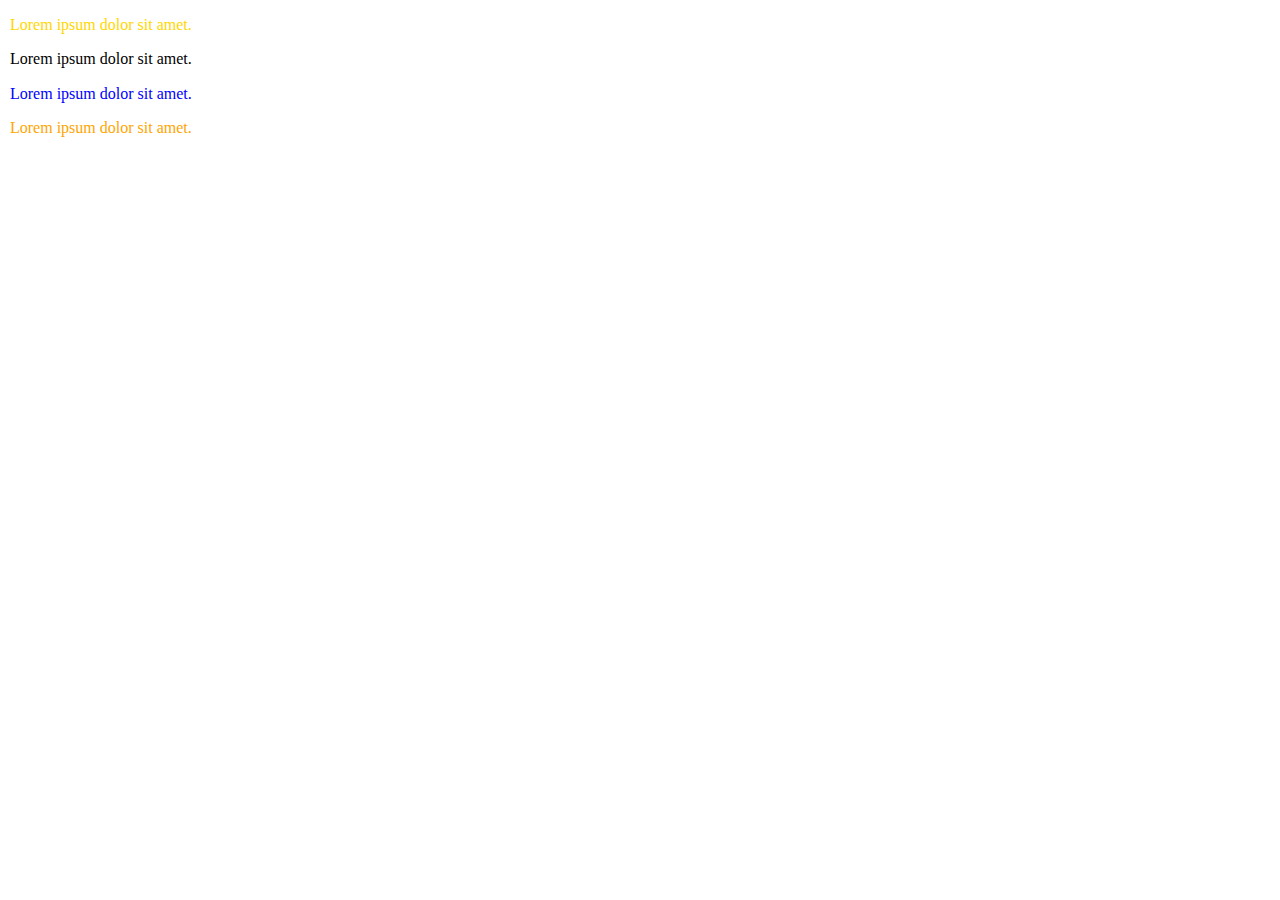
==== Sample_Website/index.html @ 976f6409 "Using relational selectors." ====
<!DOCTYPE html>
<html lang="en">
  <head>
    <meta charset="UTF-8" />
    <meta http-equiv="X-UA-Compatible" content="IE=edge" />
    <meta name="viewport" content="width=device-width, initial-scale=1.0" />
    <meta name="keywords" content="HTML, CSS" />
    <meta name="description" content="This appears on google." />
    <title>Document</title>
    <link rel="stylesheet" href="css/normalize.css" />
    <link rel="stylesheet" href="css/styles.css" />
  </head>
  <body>
    <section id="products">
      <p>Lorem ipsum dolor sit amet.</p>
      <article>
        <p>Lorem ipsum dolor sit amet.</p>
      </article>
    </section>
    <p>Lorem ipsum dolor sit amet.</p>
    <p>Lorem ipsum dolor sit amet.</p>
  </body>
</html>
---- Sample_Website/css/styles.css ----
body {
  margin: 10px;
}

#products ~ p {
  color: orange;
}

#products + p {
  color: blue;
}

#products > p {
  color: gold;
}
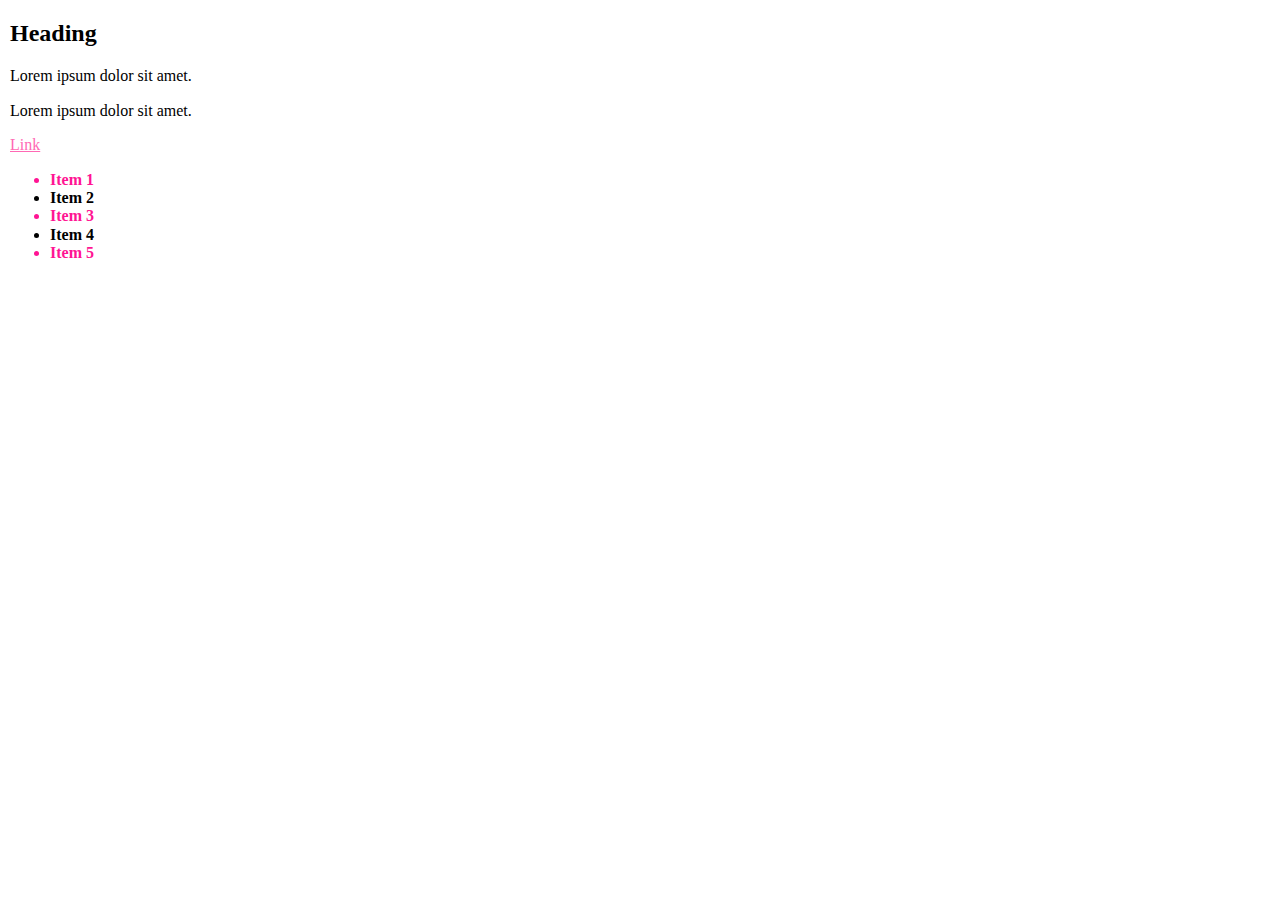
==== commit 0a0f3656: "Pseudo class Selectors" ====
--- a/Sample_Website/index.html
+++ b/Sample_Website/index.html
@@ -11,13 +11,18 @@
     <link rel="stylesheet" href="css/styles.css" />
   </head>
   <body>
-    <section id="products">
+    <article>
+      <h2>Heading</h2>
       <p>Lorem ipsum dolor sit amet.</p>
-      <article>
-        <p>Lorem ipsum dolor sit amet.</p>
-      </article>
-    </section>
-    <p>Lorem ipsum dolor sit amet.</p>
-    <p>Lorem ipsum dolor sit amet.</p>
+      <p>Lorem ipsum dolor sit amet.</p>
+      <a href="#">Link</a>
+      <ul>
+        <li>Item 1</li>
+        <li>Item 2</li>
+        <li>Item 3</li>
+        <li>Item 4</li>
+        <li>Item 5</li>
+      </ul>
+    </article>
   </body>
 </html>
--- a/Sample_Website/css/styles.css
+++ b/Sample_Website/css/styles.css
@@ -2,14 +2,25 @@
   margin: 10px;
 }
 
-#products ~ p {
-  color: orange;
+article p :first-of-type {
+  font-size: 140%;
+  font-style: italic;
 }
 
-#products + p {
-  color: blue;
+article :last-child {
+  font-weight: bold;
 }
 
-#products > p {
-  color: gold;
+ul li:nth-child(odd) {
+  color: deeppink;
 }
+
+a:visited,
+a:link {
+  color: hotpink;
+}
+
+a:hover,
+a:focus {
+  color: greenyellow;
+}
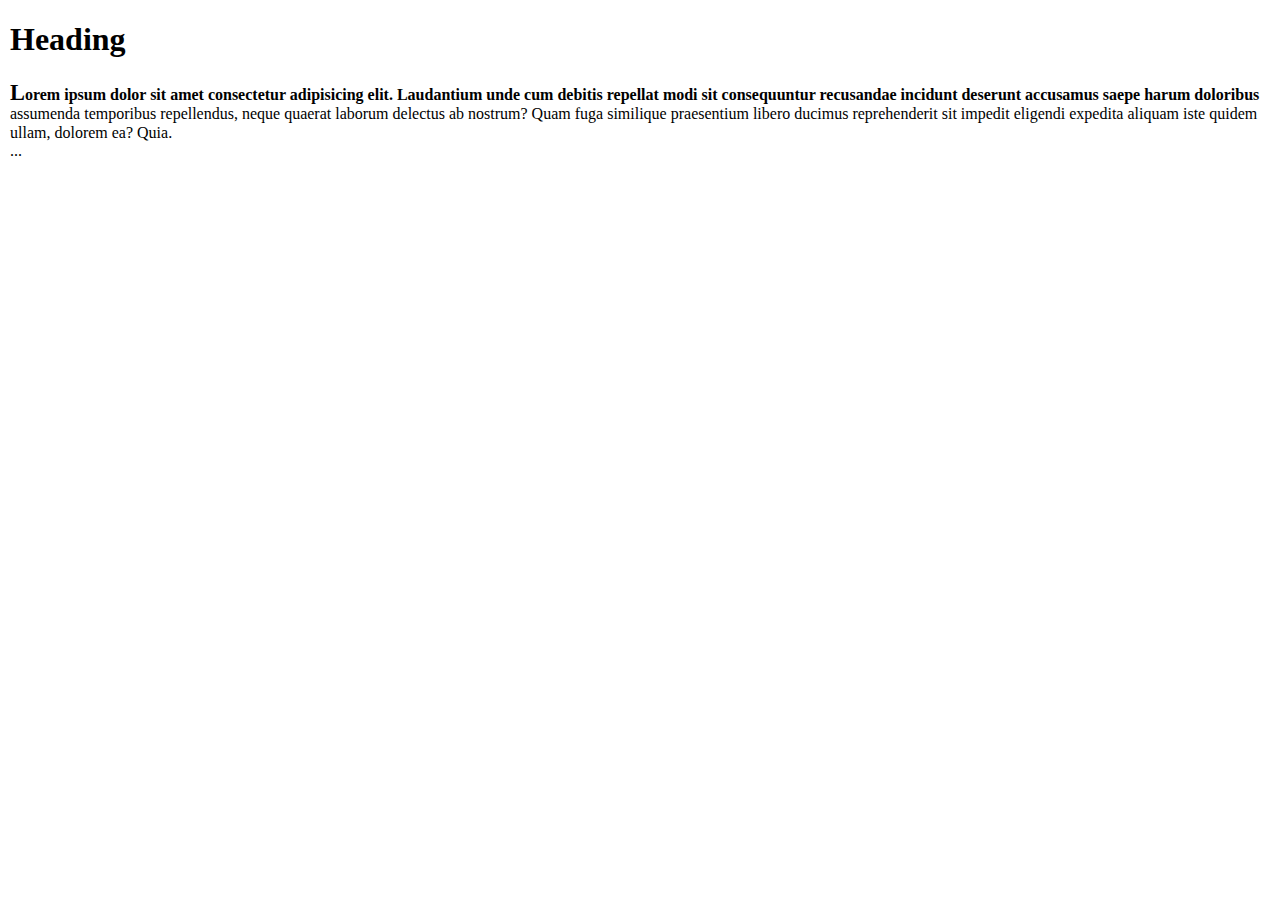
==== commit eb2a7406: "Psuedo Elements in CSS" ====
--- a/Sample_Website/index.html
+++ b/Sample_Website/index.html
@@ -11,18 +11,14 @@
     <link rel="stylesheet" href="css/styles.css" />
   </head>
   <body>
-    <article>
-      <h2>Heading</h2>
-      <p>Lorem ipsum dolor sit amet.</p>
-      <p>Lorem ipsum dolor sit amet.</p>
-      <a href="#">Link</a>
-      <ul>
-        <li>Item 1</li>
-        <li>Item 2</li>
-        <li>Item 3</li>
-        <li>Item 4</li>
-        <li>Item 5</li>
-      </ul>
-    </article>
+    <h1>Heading</h1>
+    <p>
+      Lorem ipsum dolor sit amet consectetur adipisicing elit. Laudantium unde
+      cum debitis repellat modi sit consequuntur recusandae incidunt deserunt
+      accusamus saepe harum doloribus assumenda temporibus repellendus, neque
+      quaerat laborum delectus ab nostrum? Quam fuga similique praesentium
+      libero ducimus reprehenderit sit impedit eligendi expedita aliquam iste
+      quidem ullam, dolorem ea? Quia.
+    </p>
   </body>
 </html>
--- a/Sample_Website/css/styles.css
+++ b/Sample_Website/css/styles.css
@@ -2,25 +2,20 @@
   margin: 10px;
 }
 
-article p :first-of-type {
+p::first-letter {
   font-size: 140%;
-  font-style: italic;
-}
-
-article :last-child {
   font-weight: bold;
 }
 
-ul li:nth-child(odd) {
-  color: deeppink;
+p::first-line {
+  font-weight: bold;
 }
 
-a:visited,
-a:link {
-  color: hotpink;
+::selection {
+  background-color: pink;
 }
 
-a:hover,
-a:focus {
-  color: greenyellow;
+p::after {
+  content: "...";
+  display: block;
 }
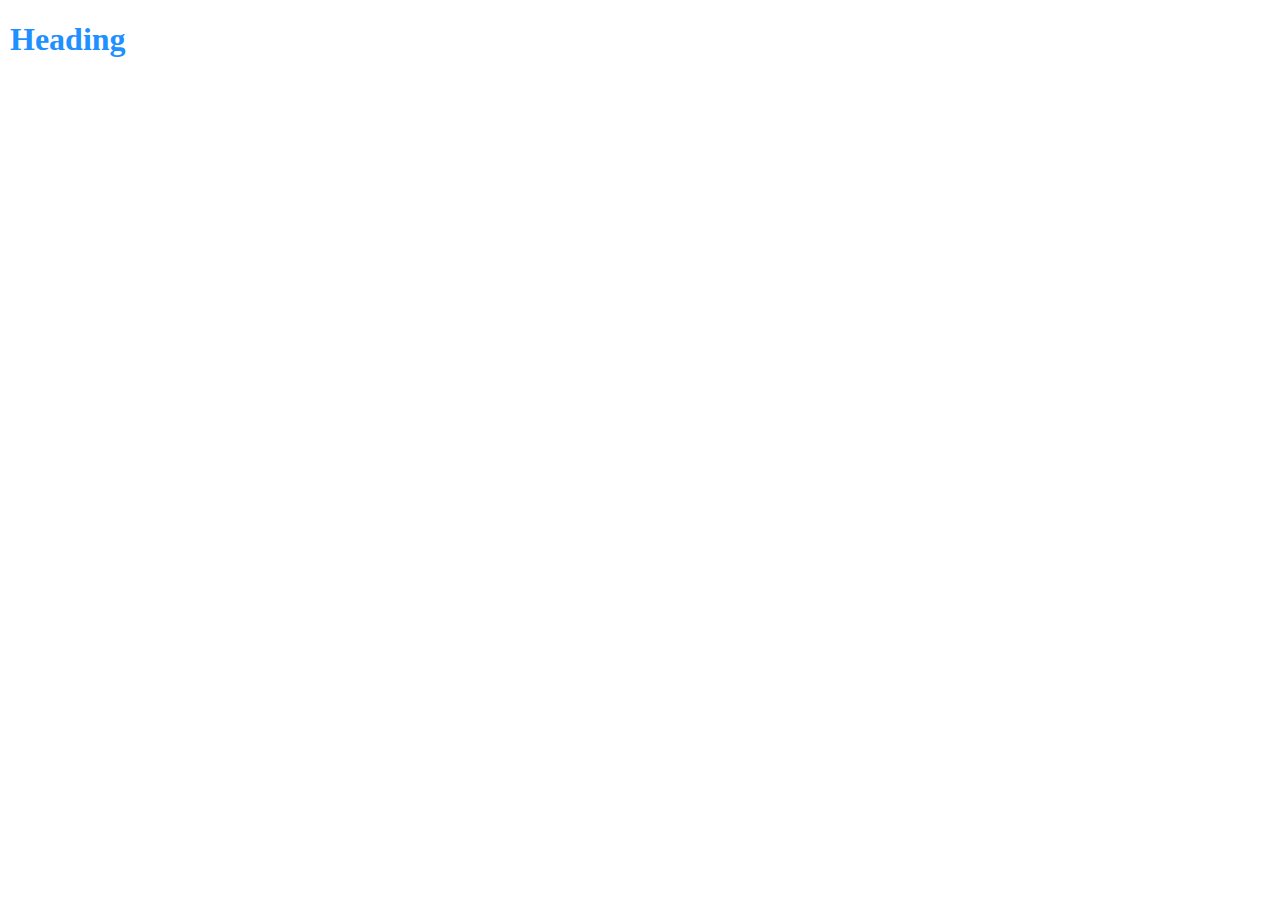
==== commit 54b9f1db: "Selectors Specificity in CSS" ====
--- a/Sample_Website/index.html
+++ b/Sample_Website/index.html
@@ -11,14 +11,8 @@
     <link rel="stylesheet" href="css/styles.css" />
   </head>
   <body>
-    <h1>Heading</h1>
-    <p>
-      Lorem ipsum dolor sit amet consectetur adipisicing elit. Laudantium unde
-      cum debitis repellat modi sit consequuntur recusandae incidunt deserunt
-      accusamus saepe harum doloribus assumenda temporibus repellendus, neque
-      quaerat laborum delectus ab nostrum? Quam fuga similique praesentium
-      libero ducimus reprehenderit sit impedit eligendi expedita aliquam iste
-      quidem ullam, dolorem ea? Quia.
-    </p>
+    <article class="featured">
+      <h1 id="products" class="highlight">Heading</h1>
+    </article>
   </body>
 </html>
--- a/Sample_Website/css/styles.css
+++ b/Sample_Website/css/styles.css
@@ -2,20 +2,22 @@
   margin: 10px;
 }
 
-p::first-letter {
-  font-size: 140%;
-  font-weight: bold;
+h1 {
+  color: dodgerblue;
 }
 
-p::first-line {
-  font-weight: bold;
+.highlight {
+  color: deeppink;
 }
 
-::selection {
-  background-color: pink;
+#products {
+  color: green;
 }
 
-p::after {
-  content: "...";
-  display: block;
+h1#products {
+  color: dodgerblue;
 }
+
+.featured#products {
+  color: aqua;
+}
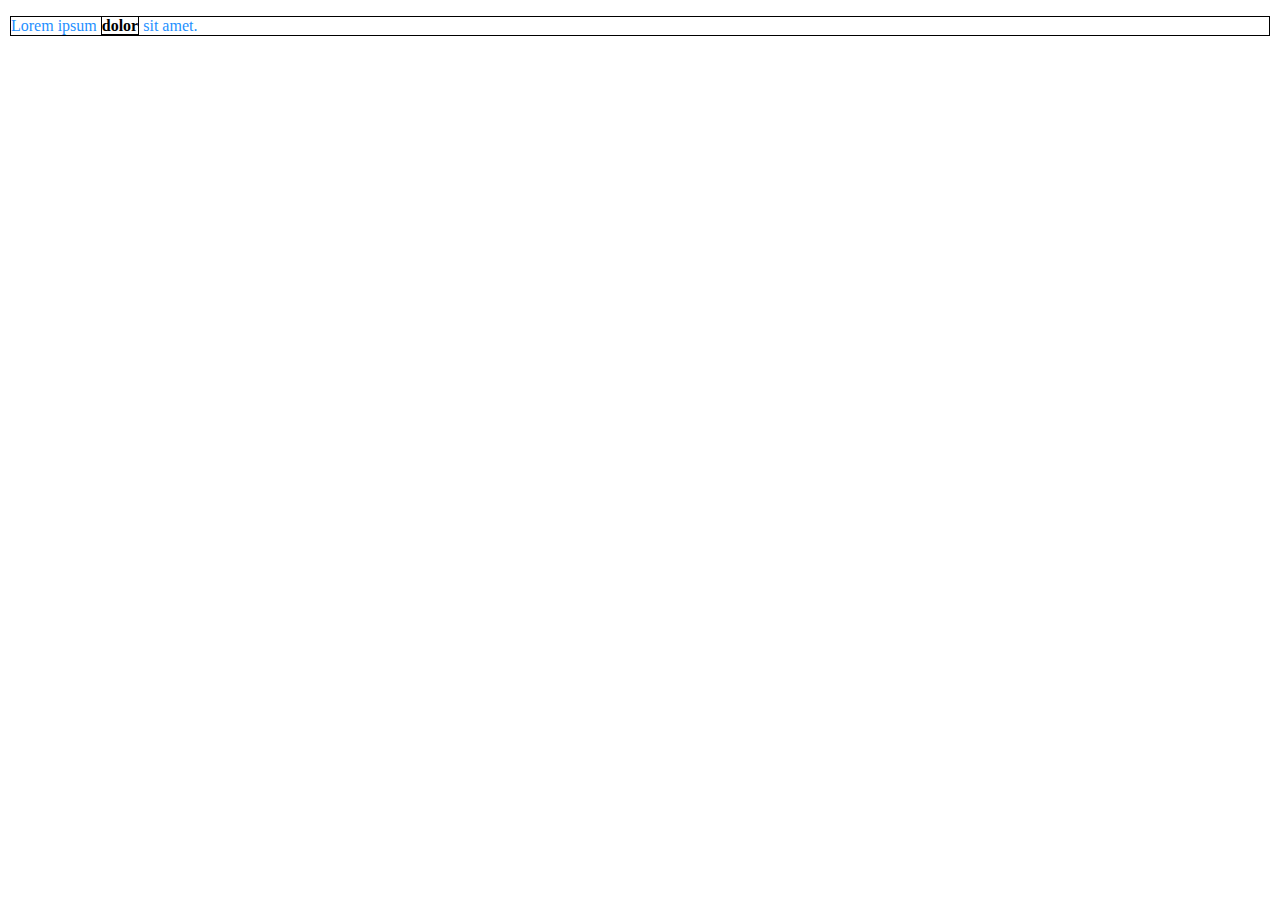
==== commit 420e4e98: "Inheritance in CSS" ====
--- a/Sample_Website/index.html
+++ b/Sample_Website/index.html
@@ -11,8 +11,6 @@
     <link rel="stylesheet" href="css/styles.css" />
   </head>
   <body>
-    <article class="featured">
-      <h1 id="products" class="highlight">Heading</h1>
-    </article>
+    <p>Lorem ipsum <strong>dolor</strong> sit amet.</p>
   </body>
 </html>
--- a/Sample_Website/css/styles.css
+++ b/Sample_Website/css/styles.css
@@ -2,22 +2,12 @@
   margin: 10px;
 }
 
-h1 {
+p {
   color: dodgerblue;
+  border: 1px solid black;
 }
 
-.highlight {
-  color: deeppink;
+strong {
+  color: initial;
+  border: inherit;
 }
-
-#products {
-  color: green;
-}
-
-h1#products {
-  color: dodgerblue;
-}
-
-.featured#products {
-  color: aqua;
-}
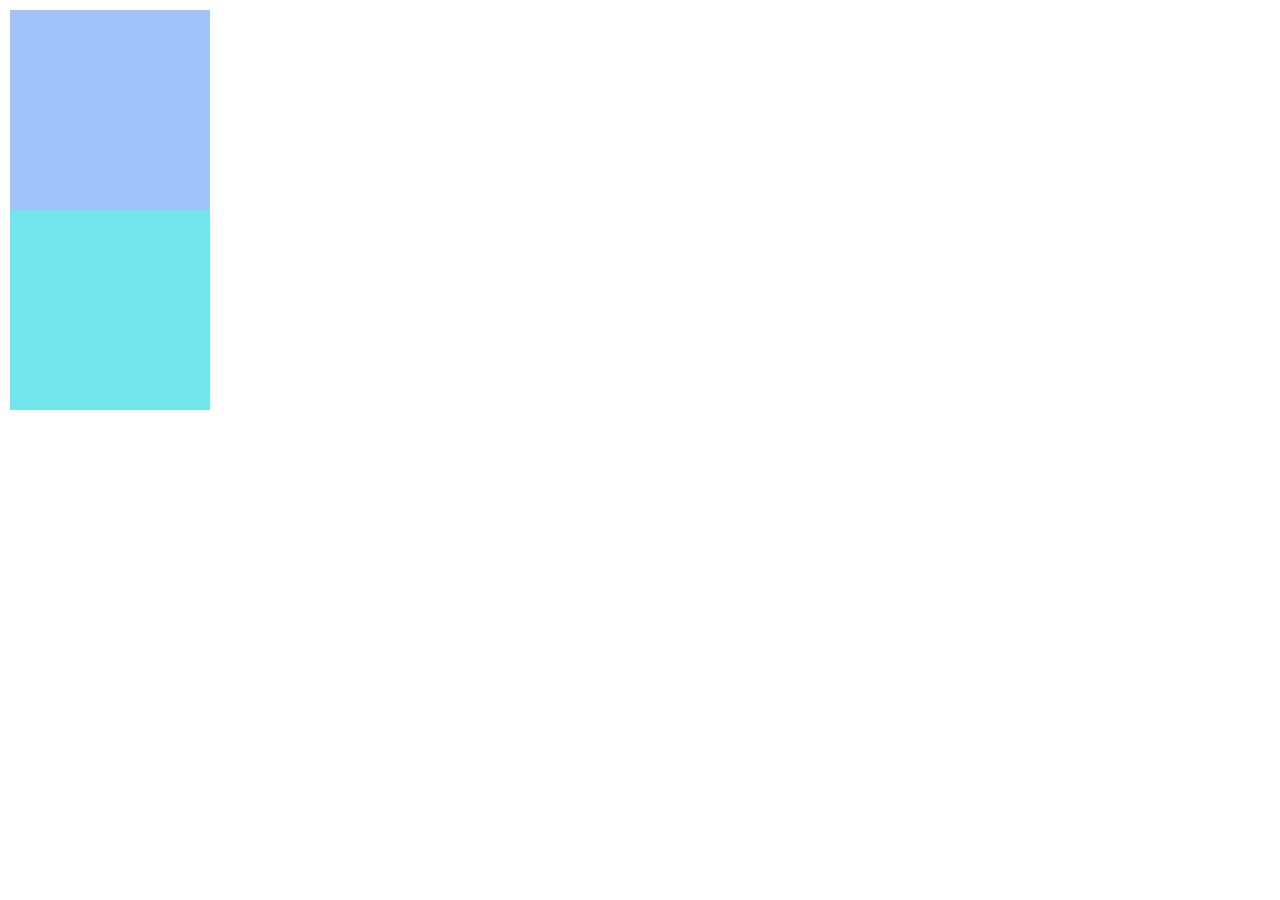
==== commit d8462e56: "Colors in CSS." ====
--- a/Sample_Website/index.html
+++ b/Sample_Website/index.html
@@ -11,6 +11,7 @@
     <link rel="stylesheet" href="css/styles.css" />
   </head>
   <body>
-    <p>Lorem ipsum <strong>dolor</strong> sit amet.</p>
+    <div class="box"></div>
+    <div class="box2"></div>
   </body>
 </html>
--- a/Sample_Website/css/styles.css
+++ b/Sample_Website/css/styles.css
@@ -2,12 +2,14 @@
   margin: 10px;
 }
 
-p {
-  color: dodgerblue;
-  border: 1px solid black;
+.box {
+  width: 200px;
+  height: 200px;
+  background-color: hsla(217, 90%, 61%, 0.5);
 }
 
-strong {
-  color: initial;
-  border: inherit;
+.box2 {
+  width: 200px;
+  height: 200px;
+  background-color: rgb(113, 231, 235);
 }
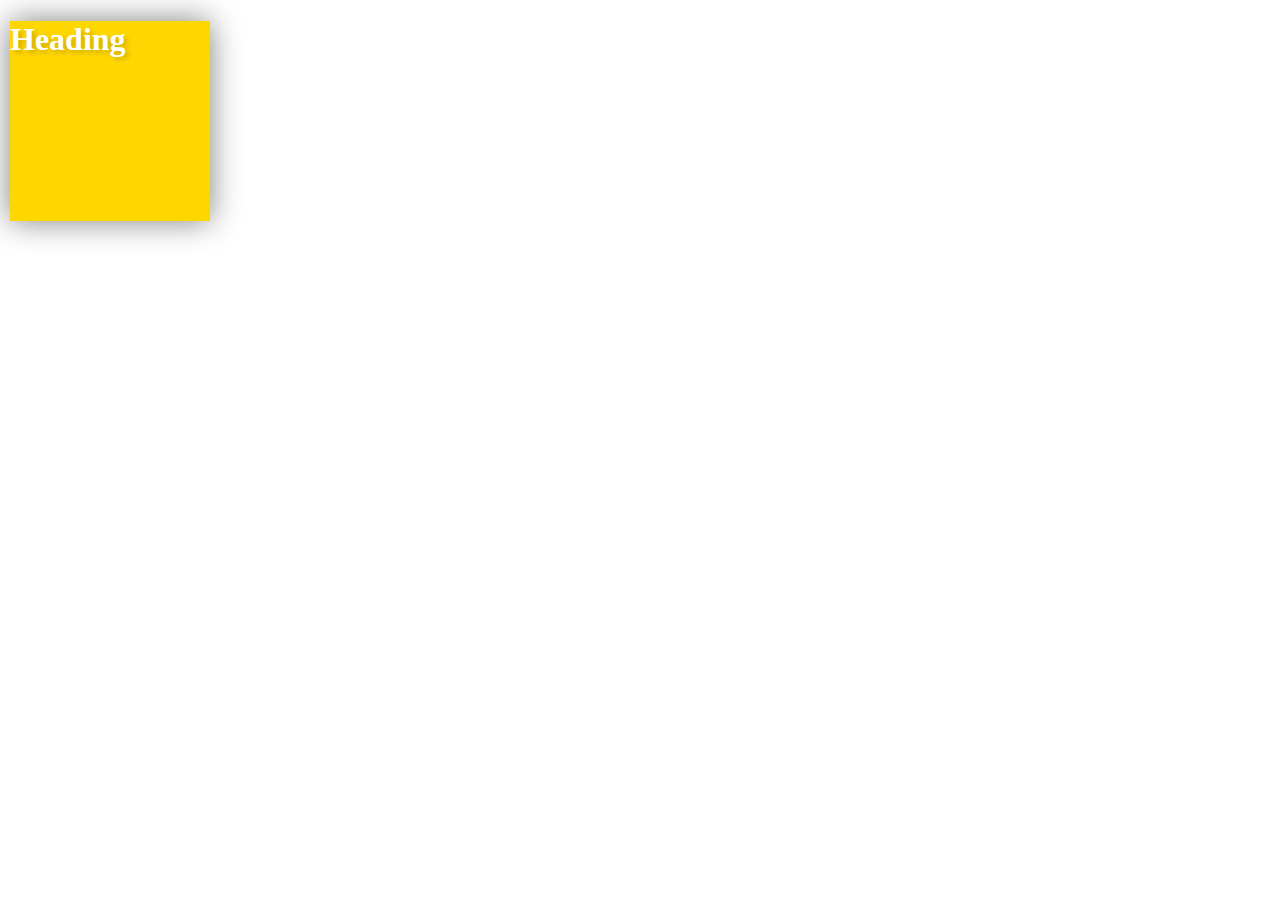
==== commit fbad41f4: "Shadows in CSS" ====
--- a/Sample_Website/index.html
+++ b/Sample_Website/index.html
@@ -11,7 +11,8 @@
     <link rel="stylesheet" href="css/styles.css" />
   </head>
   <body>
-    <div class="box"></div>
-    <div class="box2"></div>
+    <div class="box">
+      <h1>Heading</h1>
+    </div>
   </body>
 </html>
--- a/Sample_Website/css/styles.css
+++ b/Sample_Website/css/styles.css
@@ -5,11 +5,11 @@
 .box {
   width: 200px;
   height: 200px;
-  background-color: hsla(217, 90%, 61%, 0.5);
+  background: gold;
+  box-shadow: 0 0 30px grey;
 }
 
-.box2 {
-  width: 200px;
-  height: 200px;
-  background-color: rgb(113, 231, 235);
+h1 {
+  color: white;
+  text-shadow: 3px 3px 5px rgba(0, 0, 0, 0.2);
 }
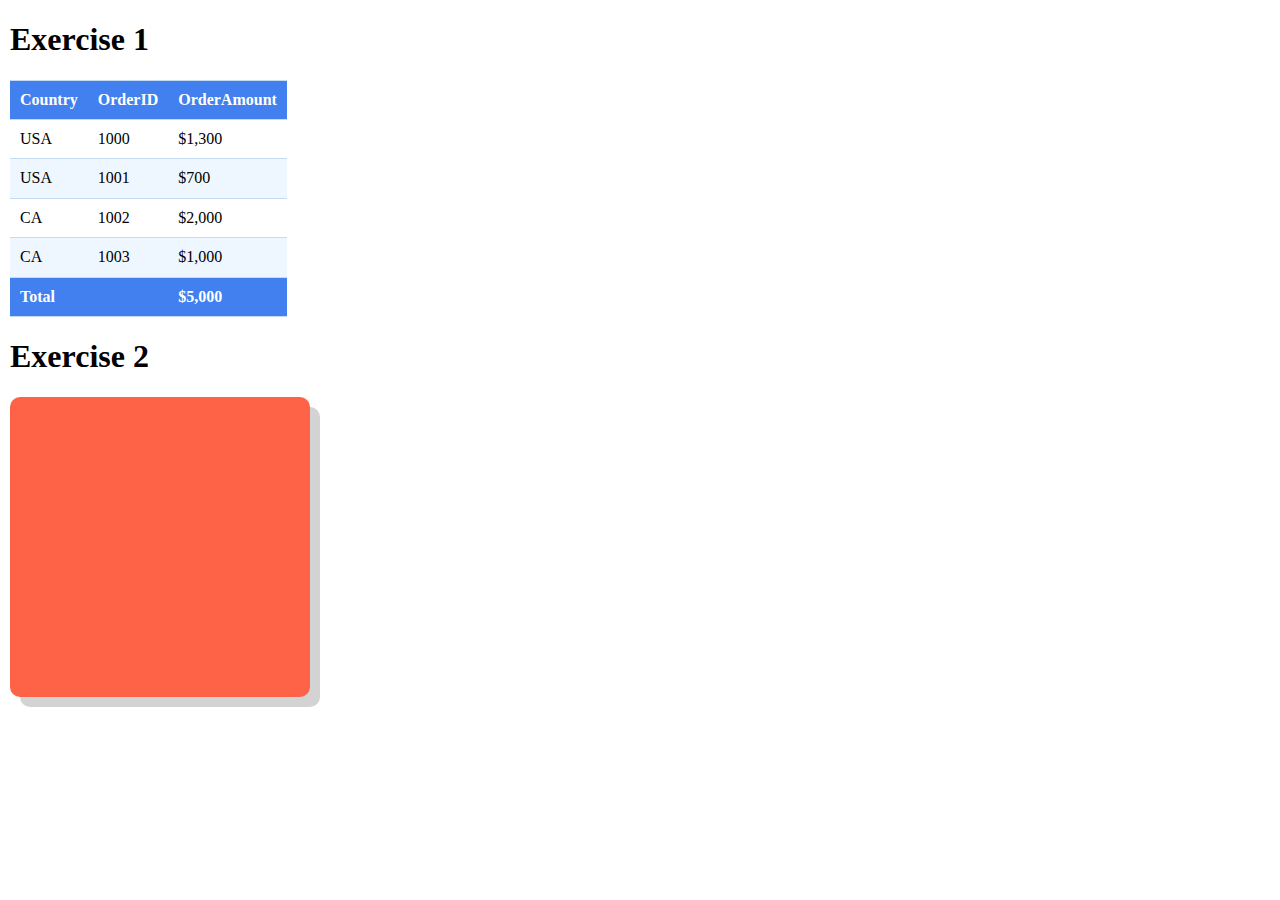
==== commit 5af5f643: "Completed final exercises for HTML/CSS Part 1." ====
--- a/Sample_Website/index.html
+++ b/Sample_Website/index.html
@@ -11,8 +11,48 @@
     <link rel="stylesheet" href="css/styles.css" />
   </head>
   <body>
-    <div class="box">
-      <h1>Heading</h1>
-    </div>
+    <section>
+      <h1>Exercise 1</h1>
+      <table>
+        <thead>
+          <tr>
+            <th>Country</th>
+            <th>OrderID</th>
+            <th>OrderAmount</th>
+          </tr>
+          <tr>
+            <td>USA</td>
+            <td>1000</td>
+            <td>$1,300</td>
+          </tr>
+        </thead>
+        <tbody>
+          <tr>
+            <td>USA</td>
+            <td>1001</td>
+            <td>$700</td>
+          </tr>
+          <tr>
+            <td>CA</td>
+            <td>1002</td>
+            <td>$2,000</td>
+          </tr>
+          <tr>
+            <td>CA</td>
+            <td>1003</td>
+            <td>$1,000</td>
+          </tr>
+        </tbody>
+        <tfoot>
+          <tr>
+            <th>Total</th>
+            <th></th>
+            <th>$5,000</th>
+          </tr>
+        </tfoot>
+      </table>
+      <div><h1>Exercise 2</h1></div>
+      <div class="box"></div>
+    </section>
   </body>
 </html>
--- a/Sample_Website/css/styles.css
+++ b/Sample_Website/css/styles.css
@@ -2,14 +2,37 @@
   margin: 10px;
 }
 
-.box {
-  width: 200px;
-  height: 200px;
-  background: gold;
-  box-shadow: 0 0 30px grey;
+table,
+td,
+th {
+  border: 1px solid #c4dcf3;
+  border-left: 0;
+  border-right: 0;
+  border-collapse: collapse;
 }
 
-h1 {
+td,
+th {
+  padding: 10px;
+}
+
+th {
   color: white;
-  text-shadow: 3px 3px 5px rgba(0, 0, 0, 0.2);
+  background-color: #427fef;
 }
+
+tfoot {
+  text-align: left;
+}
+
+tr:nth-child(odd) {
+  background-color: #eef7ff;
+}
+
+.box {
+  width: 300px;
+  height: 300px;
+  background-color: tomato;
+  border-radius: 10px;
+  box-shadow: 10px 10px lightgrey;
+}
